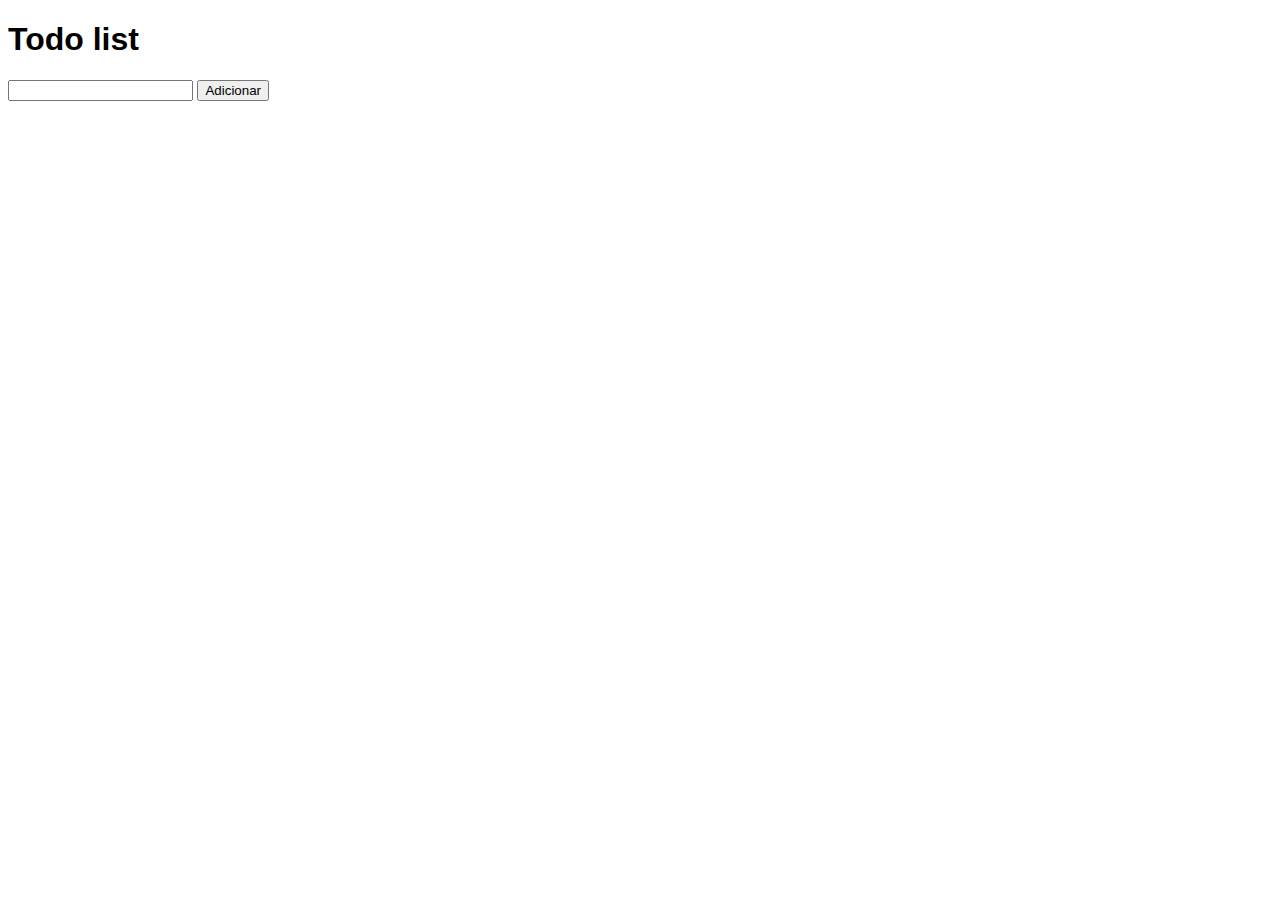
==== list.html @ 0357edcc "criando arquivos de listagem" ====
<!DOCTYPE html>
<html lang="en">
<head>
  <meta charset="UTF-8">
  <meta http-equiv="X-UA-Compatible" content="IE=edge">
  <meta name="viewport" content="width=device-width, initial-scale=1.0">
  <link rel="stylesheet" href="css/style.css">
  <title>Aula js 01</title>
</head>
<body>
  <div id="wrapper">
    <header>
      <h1>Todo list</h1>
    </header>
    <section id="addItem">
      <form action="">
        <input type="text" name="newItem">
        <input type="submit" value="Adicionar">
      </form>
    </section>
    <section id="itemsListView">
      <ul>
      </ul>
    </section>
  </div>
  <script src="js/global.js" type="text/javascript"></script>
</body>
</html>
---- css/style.css ----
body {
    font-family: Verdana, Geneva, Tahoma, sans-serif;
}

#itemsListView ul {
    list-style: none;
    padding: 0;
}

#itemsListView ul li {
    padding: 10px;
    border-radius: 10px;
    background-color: #F6F6F6;
    margin-bottom: 10px;
}

#itemsListView ul li.completed {
    text-decoration: line-through;
    background-color: #afa;
}

#itemsListView ul li span{
    display: block;
}

span.title {
    font-size: 14px;
    font-weight: 700;
    text-transform: uppercase;
}

span.status {
    color: #999;
}
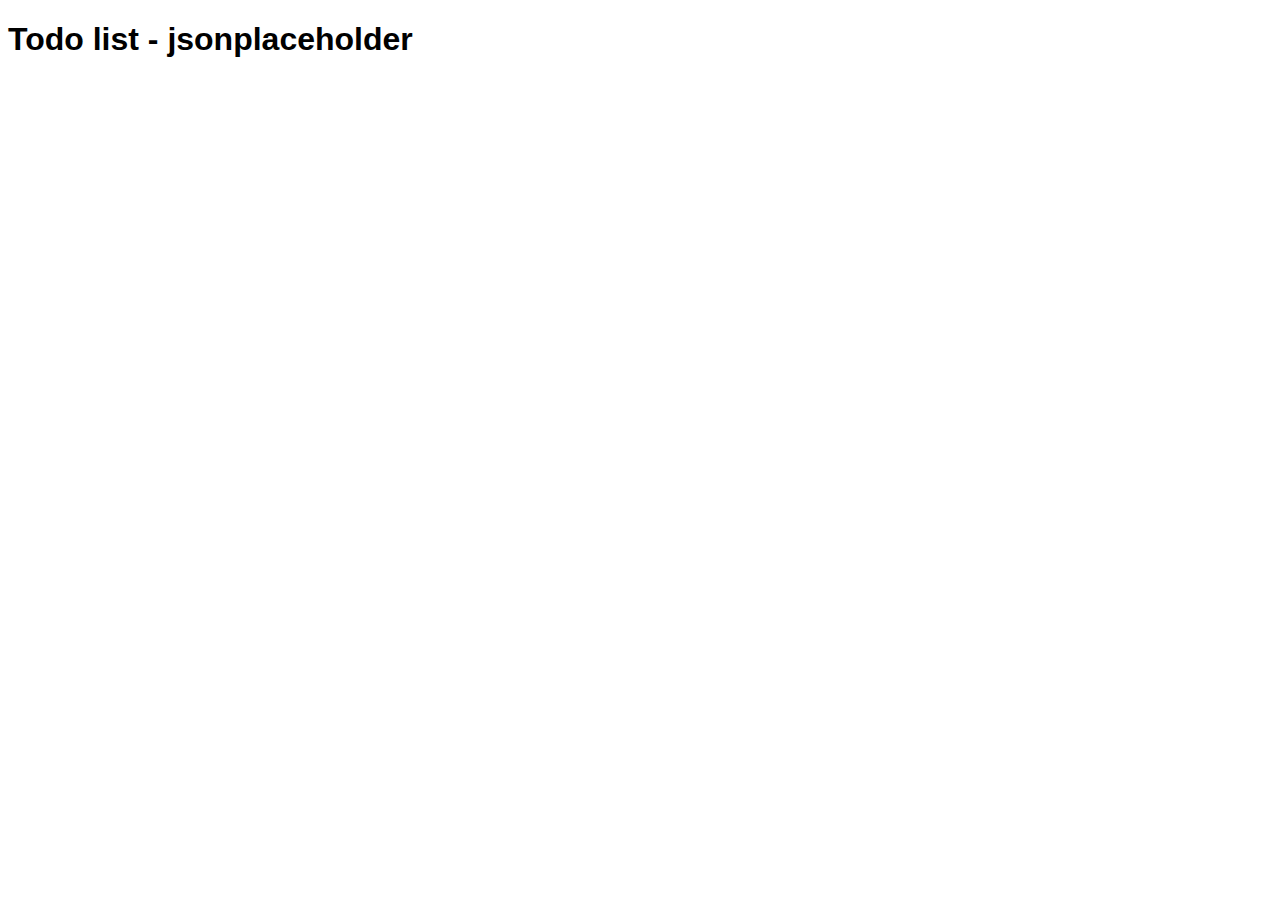
==== commit 37cb865d: "fetch todolist from jsonplaceholder" ====
--- a/list.html
+++ b/list.html
@@ -10,19 +10,13 @@
 <body>
   <div id="wrapper">
     <header>
-      <h1>Todo list</h1>
+      <h1>Todo list - jsonplaceholder</h1>
     </header>
-    <section id="addItem">
-      <form action="">
-        <input type="text" name="newItem">
-        <input type="submit" value="Adicionar">
-      </form>
-    </section>
     <section id="itemsListView">
       <ul>
       </ul>
     </section>
   </div>
-  <script src="js/global.js" type="text/javascript"></script>
+  <script src="js/list.js" type="text/javascript"></script>
 </body>
 </html>